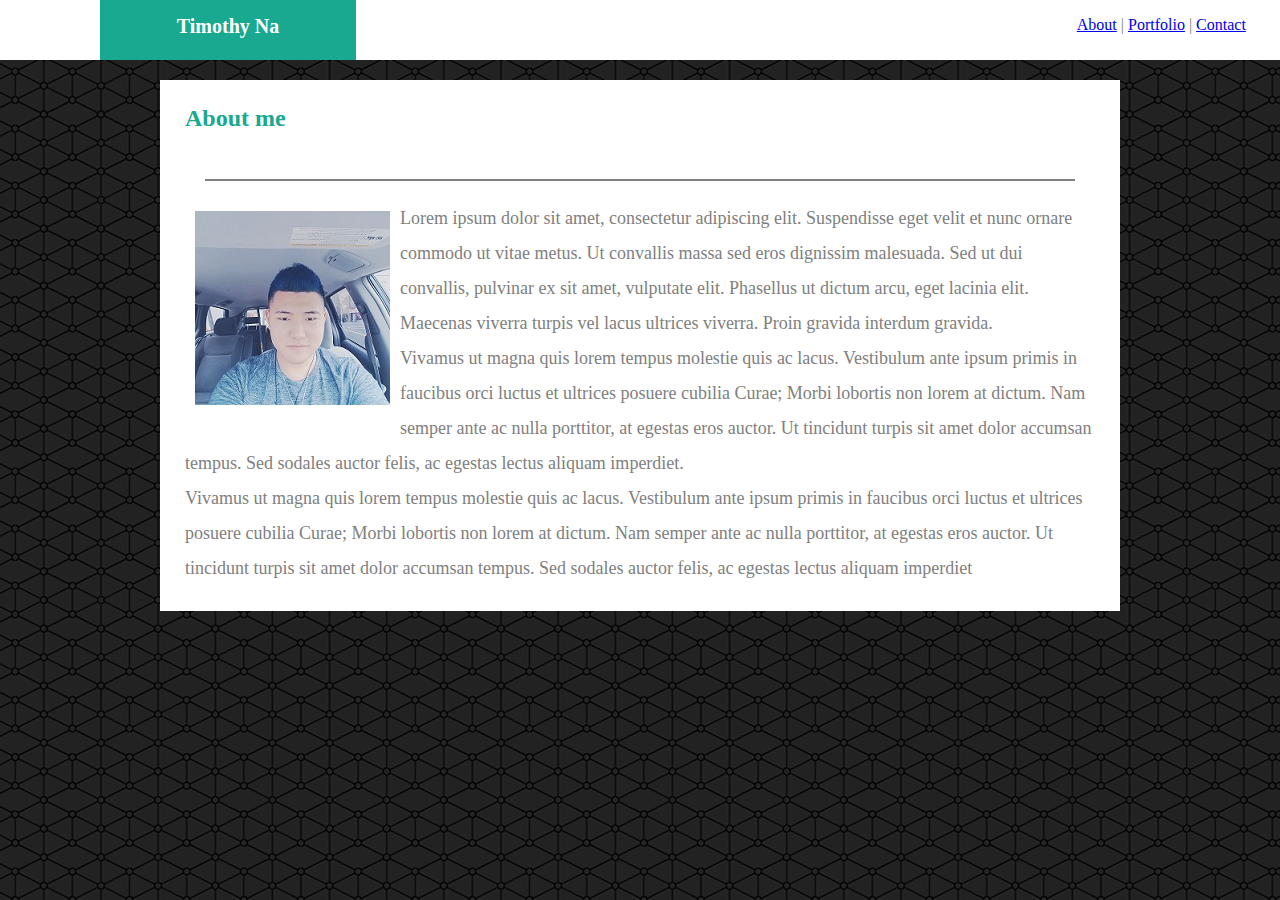
==== index.html @ 278b7ac6 "publishing website files" ====
<!DOCTYPE html>
<html lang="en">

<head>
    <meta charset="UTF-8">
    <meta name="viewport" content="width=device-width, initial-scale=1.0">
    <meta http-equiv="X-UA-Compatible" content="ie=edge">
    <title>Timothy Na's Website</title>
    <link rel="stylesheet" href="assets/css/style.css">
</head>

<body>
    <header>

        <div class="yourname">
            <div class="timothy">
                Timothy Na
            </div>
        </div>
        <ul>
            <li>
                <a href="index.html" target="_blank">About</a>
            </li>

            <li>
                |
            </li>

            <li>
                <a href="portfolio.html" target="_blank">Portfolio</a>
            </li>

            <li>
                |
            </li>

            <li>
                <a href="contact.html" target="_blank">Contact</a>
            </li>
        </ul>

    </header>

    <div class="aboutmebox">
        About me

        <br>
        <br>

        <hr class="separator">

        <div class=aboutmetext>
            <div class="aboutmeimage">
                <img src="assets/images/Me.jpg" alt="Tim">
            </div>
            <div class="text">
                Lorem ipsum dolor sit amet, consectetur adipiscing elit. Suspendisse eget velit et nunc ornare commodo ut vitae metus. Ut
                convallis massa sed eros dignissim malesuada. Sed ut dui convallis, pulvinar ex sit amet, vulputate elit.
                Phasellus ut dictum arcu, eget lacinia elit. Maecenas viverra turpis vel lacus ultrices viverra. Proin gravida
                interdum gravida.
                <br> Vivamus ut magna quis lorem tempus molestie quis ac lacus. Vestibulum ante ipsum primis in faucibus orci
                luctus et ultrices posuere cubilia Curae; Morbi lobortis non lorem at dictum. Nam semper ante ac nulla porttitor,
                at egestas eros auctor. Ut tincidunt turpis sit amet dolor accumsan tempus. Sed sodales auctor felis, ac
                egestas lectus aliquam imperdiet.
                <br> Vivamus ut magna quis lorem tempus molestie quis ac lacus. Vestibulum ante ipsum primis in faucibus orci
                luctus et ultrices posuere cubilia Curae; Morbi lobortis non lorem at dictum. Nam semper ante ac nulla porttitor,
                at egestas eros auctor. Ut tincidunt turpis sit amet dolor accumsan tempus. Sed sodales auctor felis, ac
                egestas lectus aliquam imperdiet
            </div>
        </div>
    </div>
</body>

</html>
---- assets/css/style.css ----
* {
    box-sizing: border-box;
    text-align: center;

    /* outline: 2px dotted white; */
}

body {
    background-image: url("../images/background.png");
    margin: 0;
    padding: 0;
}

header {
    width: 100%;
    height: 60px;
    margin-bottom: 20px;
    padding: 0;
    background:white;
}

.yourname {
    height: 100%;
    width: 20%;
    margin-left: 100px;
    padding: 10px;
    background: rgb(25, 168, 144);
    float: left;
}

.timothy {
    font-size: 20px;
    font-weight: bold;
    color: white;
    padding: 5px;
    margin: auto;
}
ul {
    text-align: initial;
    width: 19%;
    color: grey;
    list-style-type: none;
    font-size: 16px;
    float: right;
}

li {
    display: inline;
}

.aboutmebox {
    text-align: left;
    font-size: 24px;
    font-weight: bold;
    width: 960px;
    color: rgb(25, 168, 144);
    height: 100%;
    background: white;
    margin: auto;
    padding: 25px;
    overflow: auto;
}

.separator {
    border:1px solid grey;
    margin: 20px;
}

.aboutmetext {
    line-height: 35px;
    font-size: 18px;
    font-weight: normal;
    color: grey;
}

.aboutmeimage {
    float: left;
    margin:10px;
}

.text {
    text-align: left;
}

.nameheader {
    text-align: left;
    font-size: 16px;
    color: grey;
}

.emailheader {
    text-align: left;
    font-size: 16px;
    color: grey;
}

input {
    text-align: left;
    width: 100%;
}

.messageheader {
    text-align: left;
    font-size: 16px;
    color: grey;
}

.messageinput {
    text-align: left;
    width: 100%;
    padding: 100px;
}

.submitbutton {
    background: rgb(25, 168, 144);
    margin-top: 15px;
    padding: 5px;
    font-size: 14px;
    color: white;
    float: left;
}

.picture {
    width: 200px;
    height: 200px;
    margin: 50px;
    padding: 0;
    float: left;
    position: relative;
}

/* .hangman, .rpgGame, .triviaGame, .rutgersInfoWidget, .rockPaperScissors {
    width: 300px;
    height: 200px;
    float: left;
} */

.words {
    width: 100%;
    height: 30px;
    font-weight: normal;
    font-size: 20px;
    background-color: rgb(25, 168, 144);
    color: white;
    position: absolute;
    top: 90px;
}
/* 
.hangman {
    float: left;
}

.rpgGame {
    float: left;
    margin-left: 20px;
}

.triviaGame {
    float: left;
    margin: 20px;
}

.rutgersInfoWidget {
    float: left;
    margin: 20px;
}

.rockPaperScissors {
    float: left;
    margin: 20px;
} */
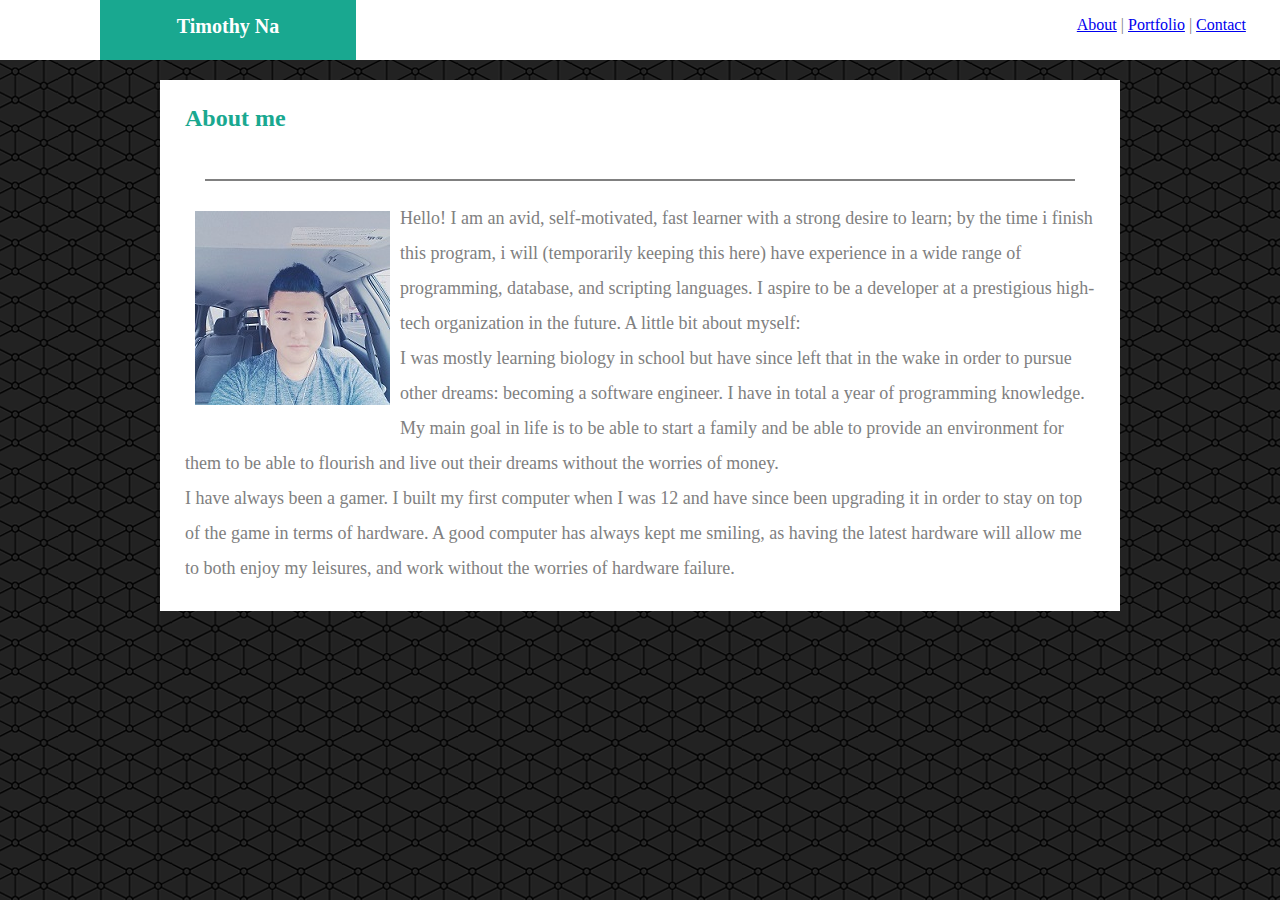
==== commit ef5e4d24: "updates" ====
--- a/index.html
+++ b/index.html
@@ -54,18 +54,17 @@
                 <img src="assets/images/Me.jpg" alt="Tim">
             </div>
             <div class="text">
-                Lorem ipsum dolor sit amet, consectetur adipiscing elit. Suspendisse eget velit et nunc ornare commodo ut vitae metus. Ut
-                convallis massa sed eros dignissim malesuada. Sed ut dui convallis, pulvinar ex sit amet, vulputate elit.
-                Phasellus ut dictum arcu, eget lacinia elit. Maecenas viverra turpis vel lacus ultrices viverra. Proin gravida
-                interdum gravida.
-                <br> Vivamus ut magna quis lorem tempus molestie quis ac lacus. Vestibulum ante ipsum primis in faucibus orci
-                luctus et ultrices posuere cubilia Curae; Morbi lobortis non lorem at dictum. Nam semper ante ac nulla porttitor,
-                at egestas eros auctor. Ut tincidunt turpis sit amet dolor accumsan tempus. Sed sodales auctor felis, ac
-                egestas lectus aliquam imperdiet.
-                <br> Vivamus ut magna quis lorem tempus molestie quis ac lacus. Vestibulum ante ipsum primis in faucibus orci
-                luctus et ultrices posuere cubilia Curae; Morbi lobortis non lorem at dictum. Nam semper ante ac nulla porttitor,
-                at egestas eros auctor. Ut tincidunt turpis sit amet dolor accumsan tempus. Sed sodales auctor felis, ac
-                egestas lectus aliquam imperdiet
+                Hello! I am an avid, self-motivated, fast learner with a strong desire to learn; by the time i finish this program, i will
+                (temporarily keeping this here) have experience in a wide range of programming, database, and scripting languages. I aspire
+                to be a developer at a prestigious high-tech organization in the future. 
+                A little bit about myself: <br>
+                I was mostly learning biology in school but have since left that in the wake in order to pursue other dreams: becoming a 
+                software engineer. I have in total a year of programming knowledge. My main goal in life is to be able to start a family
+                and be able to provide an environment for them to be able to flourish and live out their dreams without the worries of money.
+                <br>
+                I have always been a gamer. I built my first computer when I was 12 and have since been upgrading it in order to stay
+                on top of the game in terms of hardware. A good computer has always kept me smiling, as having the latest hardware will
+                allow me to both enjoy my leisures, and work without the worries of hardware failure.
             </div>
         </div>
     </div>
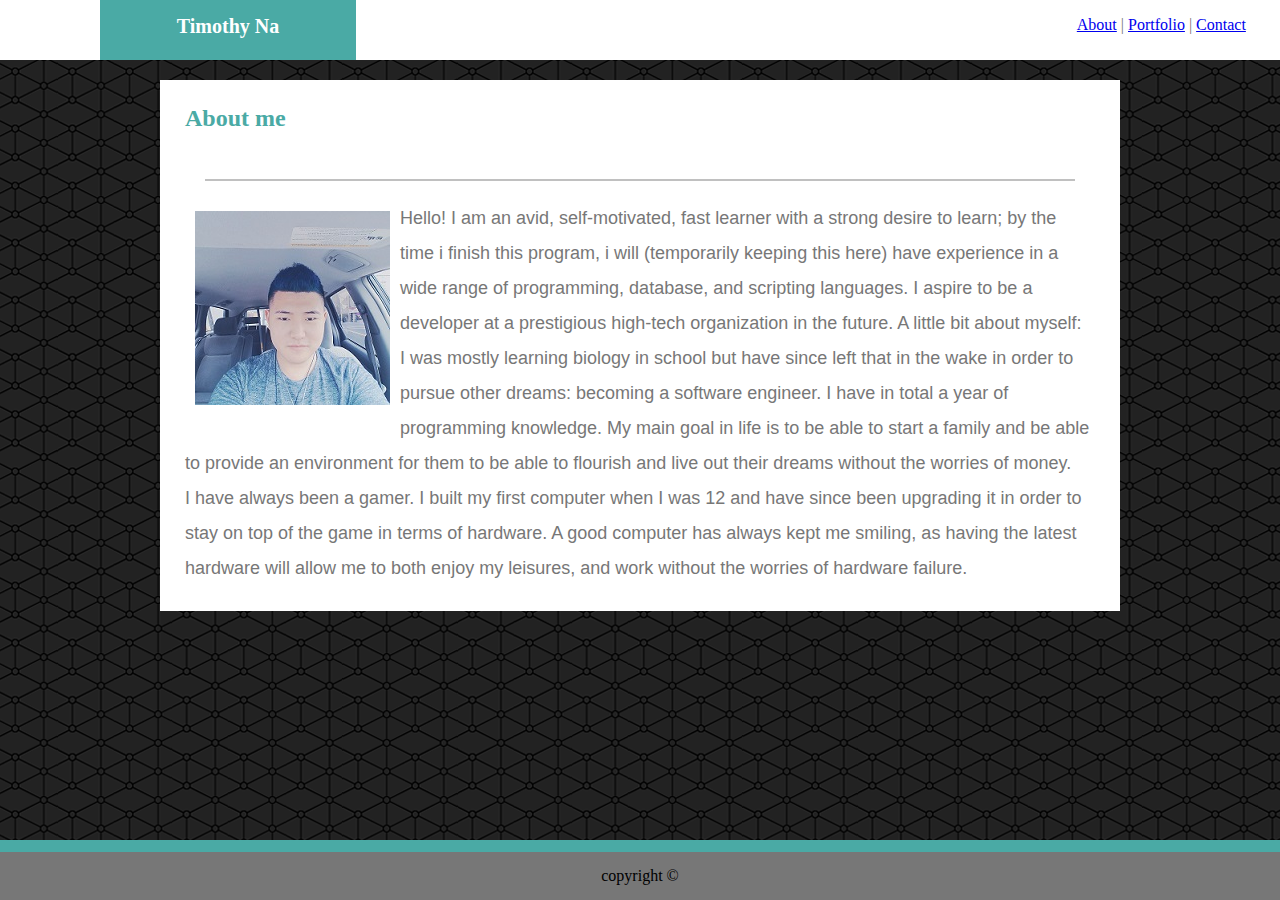
==== commit 33585627: "updated according to instructions" ====
--- a/index.html
+++ b/index.html
@@ -55,19 +55,24 @@
             </div>
             <div class="text">
                 Hello! I am an avid, self-motivated, fast learner with a strong desire to learn; by the time i finish this program, i will
-                (temporarily keeping this here) have experience in a wide range of programming, database, and scripting languages. I aspire
-                to be a developer at a prestigious high-tech organization in the future. 
-                A little bit about myself: <br>
-                I was mostly learning biology in school but have since left that in the wake in order to pursue other dreams: becoming a 
-                software engineer. I have in total a year of programming knowledge. My main goal in life is to be able to start a family
-                and be able to provide an environment for them to be able to flourish and live out their dreams without the worries of money.
-                <br>
-                I have always been a gamer. I built my first computer when I was 12 and have since been upgrading it in order to stay
-                on top of the game in terms of hardware. A good computer has always kept me smiling, as having the latest hardware will
-                allow me to both enjoy my leisures, and work without the worries of hardware failure.
+                (temporarily keeping this here) have experience in a wide range of programming, database, and scripting languages.
+                I aspire to be a developer at a prestigious high-tech organization in the future. A little bit about myself:
+                <br> I was mostly learning biology in school but have since left that in the wake in order to pursue other dreams:
+                becoming a software engineer. I have in total a year of programming knowledge. My main goal in life is to
+                be able to start a family and be able to provide an environment for them to be able to flourish and live
+                out their dreams without the worries of money.
+                <br> I have always been a gamer. I built my first computer when I was 12 and have since been upgrading it in
+                order to stay on top of the game in terms of hardware. A good computer has always kept me smiling, as having
+                the latest hardware will allow me to both enjoy my leisures, and work without the worries of hardware failure.
             </div>
         </div>
     </div>
+    <div id="tealfooter">
+    </div>
+
+    <footer>
+        copyright ©
+    </footer>
 </body>
 
 </html>--- a/assets/css/style.css
+++ b/assets/css/style.css
@@ -1,8 +1,6 @@
 * {
     box-sizing: border-box;
     text-align: center;
-
-    /* outline: 2px dotted white; */
 }
 
 body {
@@ -12,19 +10,22 @@
 }
 
 header {
+    font-family: "Georgia", Times, "Times New Roman", serif;
     width: 100%;
     height: 60px;
     margin-bottom: 20px;
     padding: 0;
-    background:white;
+    background: #ffffff;
+    border: #cccccc;
 }
 
 .yourname {
+    font-family: "Georgia", Times, "Times New Roman", serif;
     height: 100%;
     width: 20%;
     margin-left: 100px;
     padding: 10px;
-    background: rgb(25, 168, 144);
+    background: #4aaaa5;
     float: left;
 }
 
@@ -36,9 +37,10 @@
     margin: auto;
 }
 ul {
+    font-family: "Georgia", Times, "Times New Roman", serif;
     text-align: initial;
     width: 19%;
-    color: grey;
+    color: #777777;
     list-style-type: none;
     font-size: 16px;
     float: right;
@@ -49,11 +51,12 @@
 }
 
 .aboutmebox {
+    font-family: "Georgia", Times, "Times New Roman", serif;
     text-align: left;
     font-size: 24px;
     font-weight: bold;
     width: 960px;
-    color: rgb(25, 168, 144);
+    color: #4aaaa5;
     height: 100%;
     background: white;
     margin: auto;
@@ -62,7 +65,7 @@
 }
 
 .separator {
-    border:1px solid grey;
+    border:1px solid #7777;
     margin: 20px;
 }
 
@@ -70,7 +73,7 @@
     line-height: 35px;
     font-size: 18px;
     font-weight: normal;
-    color: grey;
+    color: #777777;
 }
 
 .aboutmeimage {
@@ -79,19 +82,20 @@
 }
 
 .text {
+    font-family: "Arial", "Helvetica Neue", Helvetica, sans-serif;
     text-align: left;
 }
 
 .nameheader {
     text-align: left;
     font-size: 16px;
-    color: grey;
+    color: #777777;
 }
 
 .emailheader {
     text-align: left;
     font-size: 16px;
-    color: grey;
+    color: #777777;
 }
 
 input {
@@ -102,7 +106,7 @@
 .messageheader {
     text-align: left;
     font-size: 16px;
-    color: grey;
+    color: #777777;
 }
 
 .messageinput {
@@ -112,7 +116,8 @@
 }
 
 .submitbutton {
-    background: rgb(25, 168, 144);
+    font-family: "Arial", "Helvetica Neue", Helvetica, sans-serif;
+    background: #4aaaa5;;
     margin-top: 15px;
     padding: 5px;
     font-size: 14px;
@@ -129,12 +134,6 @@
     position: relative;
 }
 
-/* .hangman, .rpgGame, .triviaGame, .rutgersInfoWidget, .rockPaperScissors {
-    width: 300px;
-    height: 200px;
-    float: left;
-} */
-
 .words {
     width: 100%;
     height: 30px;
@@ -145,27 +144,19 @@
     position: absolute;
     top: 90px;
 }
-/* 
-.hangman {
-    float: left;
+
+#tealfooter {
+    padding: 30px;
+    background: #4aaaa5;
+    width: 100%;
+    position: absolute;
+    bottom: 0;
 }
 
-.rpgGame {
-    float: left;
-    margin-left: 20px;
+footer {
+    padding: 15px;
+    background: #777777;
+    position: absolute;
+    width: 100%;
+    bottom: 0;
 }
-
-.triviaGame {
-    float: left;
-    margin: 20px;
-}
-
-.rutgersInfoWidget {
-    float: left;
-    margin: 20px;
-}
-
-.rockPaperScissors {
-    float: left;
-    margin: 20px;
-} */
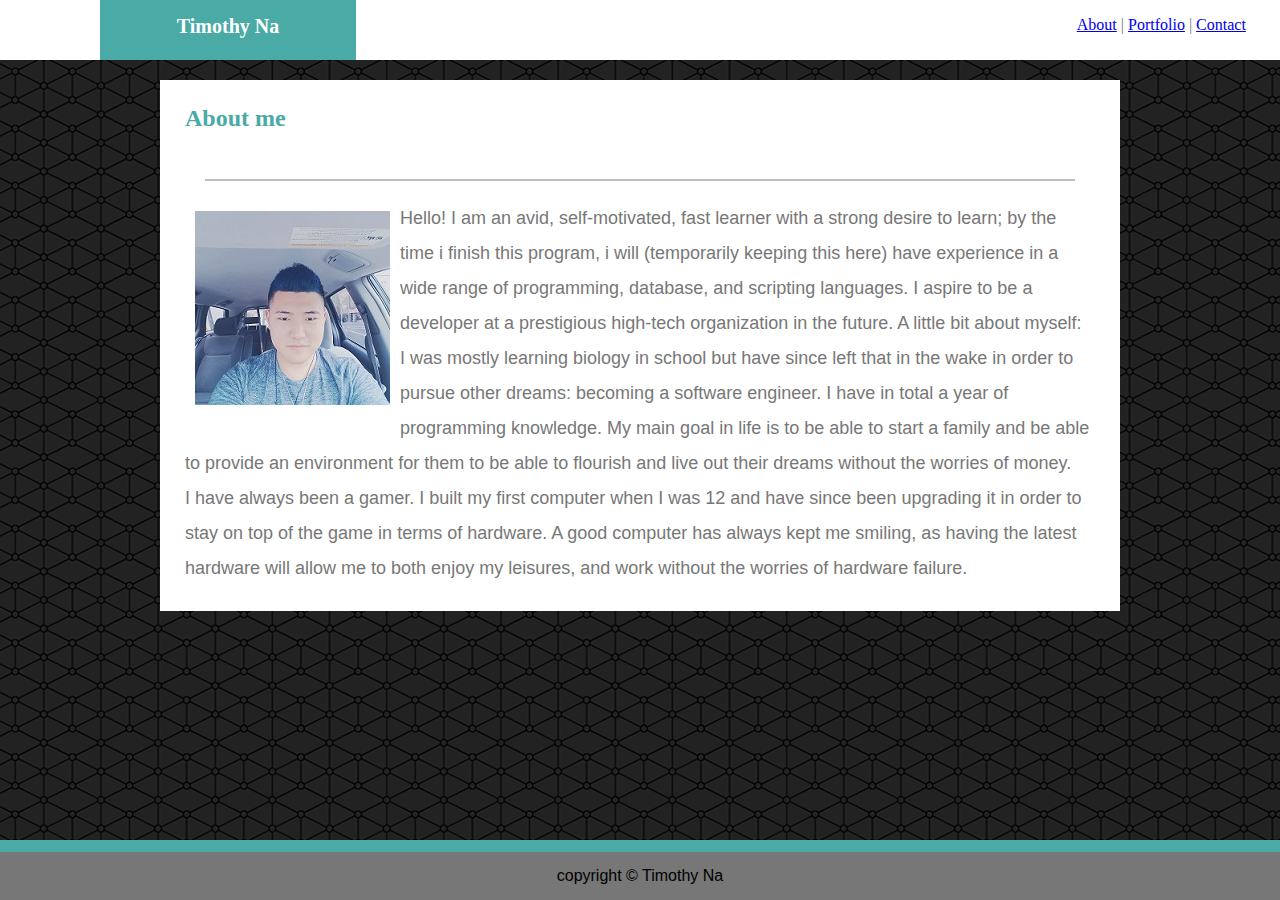
==== commit 8f9d7cce: "finishing touches to website" ====
--- a/index.html
+++ b/index.html
@@ -71,7 +71,7 @@
     </div>
 
     <footer>
-        copyright ©
+        copyright © Timothy Na
     </footer>
 </body>
 
--- a/assets/css/style.css
+++ b/assets/css/style.css
@@ -112,7 +112,7 @@
 .messageinput {
     text-align: left;
     width: 100%;
-    padding: 100px;
+    height: 100px;
 }
 
 .submitbutton {
@@ -128,7 +128,7 @@
 .picture {
     width: 200px;
     height: 200px;
-    margin: 50px;
+    margin: 20px;
     padding: 0;
     float: left;
     position: relative;
@@ -151,12 +151,17 @@
     width: 100%;
     position: absolute;
     bottom: 0;
+    right: 0;
+    left: 0;
 }
 
 footer {
+    font-family: "Arial", "Helvetica Neue", Helvetica, sans-serif;
     padding: 15px;
     background: #777777;
     position: absolute;
     width: 100%;
     bottom: 0;
+    right: 0;
+    left: 0;
 }
